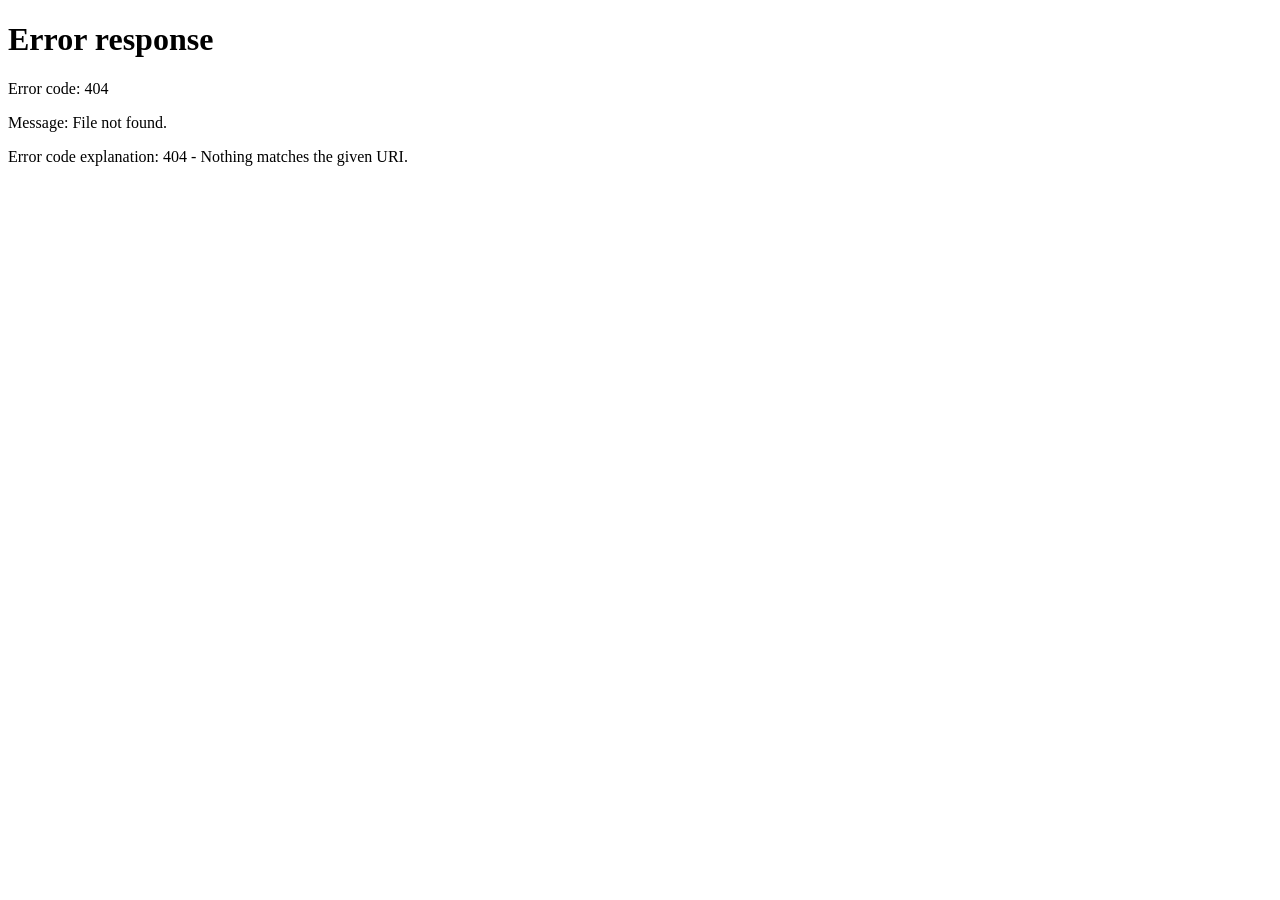
==== public/detail.html @ 386ea19d "Update detail.html" ====
<!DOCTYPE html>
<html lang="vi">
<head>
    <meta charset="UTF-8">
    <meta name="viewport" content="width=device-width, initial-scale=1.0">
    <title>Tiểu sử Liệt sĩ</title>
    <link rel="stylesheet" href="dashboard.css">
</head>
<body>
    <!-- Header đồng bộ với trang chủ -->
    <header class="top-header" id="banner-header">
        <div class="header-container">
            <img src="slogan-1-1.png" alt="Ủy ban nhân dân xã Phước An" class="header-slogan">
        </div>
    </header>
    <div class="title-banner">
            Cổng tra cứu thông tin các anh hùng liệt sĩ địa bàn xã Phước An
    </div>
    <!-- Thanh chọn mục (Tabs) -->
    <div class="tab-menu">
        <a href="index.html" class="tab-btn active">Tra cứu mộ phần</a>
        <a href="temple.html" class="tab-btn">Tra cứu tên trong đền</a>
    </div>
    <div class="container">      
        <!-- Nút quay lại -->
        <div class="btn-back-container">
            <button class="btn-back" onclick="window.location.href='index.html'">← Quay lại trang tra cứu</button>
        </div>

        <!-- Khung hiển thị chi tiết tiểu sử -->
        <div class="profile-box">
            <div class="profile-top">
                <div class="profile-image">
                    <img id="p_image" src="hoasenv2.jpg" alt="Ảnh Liệt sĩ">
                </div>
                
                <div class="profile-info">
                    <h2 id="p_name">Họ và tên</h2>
                    <p><strong>Năm sinh:</strong> <span id="p_birth"></span></p>
                    <p><strong>Nguyên quán:</strong> <span id="p_home"></span></p>
                    <p><strong>Năm hy sinh:</strong> <span id="p_death"></span></p>
                    <p><strong>Nơi hy sinh:</strong> <span id="p_deathPlace"></span></p>
                    <p><strong>Đơn vị:</strong> <span id="p_unit"></span></p>
                    <p><strong>Vị trí mộ:</strong> Khu/Lô <span id="p_area" class="highlight"></span>, Hàng <span id="p_row" class="highlight"></span>, Số mộ <span id="p_grave" class="highlight"></span></p>
                </div>
            </div>
            
            <div class="profile-bottom">
                <p><strong>Tiểu sử:</strong> <span id="p_bio"></span></p>
            </div>
        </div>
    </div>

    <!-- Footer đồng bộ với trang chủ -->
    <footer class="site-footer">
        <div class="footer-content">
            <h3>ỦY BAN NHÂN DÂN XÃ PHƯỚC AN</h3>
            <p>Chịu trách nhiệm nội dung: Ông Đặng Quốc Vũ - Phó Chủ tịch UBND xã Phước An</p>
            <p>Địa chỉ: Ấp Bà Trường, xã Phước An, Thành phố Đồng Nai</p>
            <p>Cơ quan thường trực Website: Phòng Văn hóa - Xã hội xã Phước An</p>
            <p><em>(Mọi hình thức trích dẫn thông tin từ website này để đăng tải yêu cầu ghi rõ nguồn: https://phuocan.dongnai.gov.vn)</em></p>
            <p>Website: https://phuocan.dongnai.gov.vn &nbsp;&nbsp;|&nbsp;&nbsp; Email: ubnd-pha@dongnai.gov.vn</p>
        </div>
    </footer>

    <script src="detail.js"></script>
</body>
</html>
---- public/dashboard.css ----
/* Cài đặt chung */
body {
    font-family: Arial, sans-serif;
    background-color: #f5f6fa;
    margin: 0;
    padding: 0;
}

/* Header xanh nhạt */
.top-header {
    background-color: #0072c6; /* Màu xanh nền dự phòng */
    background-image: url('untitled-1.jpg'); /* Gọi file hình nền xanh */
    background-size: cover; /* Phóng to ảnh nền cho lấp đầy khung */
    background-position: center center;
    background-repeat: no-repeat;
    height: 140px; /* Chiều cao header (bạn có thể tăng/giảm nếu muốn) */
    display: flex;
    align-items: center; /* Căn giữa ảnh chữ theo chiều dọc */
    border-bottom: 5px solid #00a8e8; /* Đường viền xanh sáng ở mép dưới giống trang gốc */
}

.header-container {
    max-width: 1300px; /* Trùng với kích thước container của bảng dữ liệu */
    width: 100%;
    margin: 0 auto;
    padding: 0 20px;
}

.header-slogan {
    max-height: 100px; /* Giới hạn chiều cao để ảnh không bị tràn */
    width: auto;
    margin-left: 50px; /* Đẩy chữ dịch sang phải một chút cho giống tỷ lệ ảnh gốc */
    filter: drop-shadow(2px 2px 4px rgba(255, 255, 255, 0.5)); /* Thêm chút viền bóng trắng sáng mờ để chữ tách bạch khỏi nền xanh */
}

.top-header h1 {
    margin: 0;
    font-size: 22px;
    color: #333;
    line-height: 1.4;
}

/* Container chính */
.container {
    max-width: 1300px;
    margin: 20px auto;
    padding: 0 20px;
}

/* Băng rôn đỏ nhạt */
.title-banner {
    background-color: #5bb4ff; /* Nền màu xanh nhạt */
    color: #ffffff; /* Chữ màu trắng */
    text-align: center;
    padding: 12px;
    font-size: 18px;
    font-weight: bold;
    border: 1px solid #3399ff; /* Viền xanh đậm hơn một chút để tạo viền sắc nét */
    margin-bottom: 20px;
}

/* Khu vực tìm kiếm (Sử dụng Grid Layout) */
.search-section {
    display: flex;
    gap: 20px;
    background: white;
    padding: 25px;
    border: 1px solid #ddd;
    margin-bottom: 25px;
}

.search-grid {
    display: grid;
    grid-template-columns: repeat(3, 1fr);
    gap: 15px 25px;
    flex: 1; /* Chiếm phần lớn không gian */
}

.input-group {
    display: flex;
    flex-direction: column;
    gap: 5px;
}

.input-group label {
    font-size: 14px;
    color: #333;
}

.input-group input {
    padding: 8px;
    border: 1px solid #ccc;
    outline: none;
}
.input-group input:focus {
    border-color: #3498db;
}

/* Cột nút bấm */
.action-buttons {
    display: flex;
    flex-direction: column;
    justify-content: center;
    gap: 15px;
    width: 150px;
}

.btn-search, .btn-clear {
    padding: 10px;
    border: 1px solid #ccc;
    cursor: pointer;
    font-weight: bold;
    font-size: 14px;
}

.btn-search {
    background-color: #f8d7da;
    color: #721c24;
    border-color: #f5c6cb;
}
.btn-search:hover { background-color: #f1b0b7; }

.btn-clear {
    background-color: #d4edda;
    color: #155724;
    border-color: #c3e6cb;
}
.btn-clear:hover { background-color: #c3e6cb; }

/* Bảng dữ liệu */
.table-container {
    background: white;
    border: 1px solid #ddd;
    overflow-x: auto;
}

table {
    width: 100%;
    border-collapse: collapse;
}

th, td {
    border: 1px solid #ddd;
    padding: 12px;
    text-align: center;
    font-size: 14px;
}

th {
    background-color: #fcfcfc;
    font-weight: bold;
    color: #333;
}

tr:nth-child(even) { background-color: #f9f9f9; }
tr:hover { background-color: #f1f1f1; }

/* Phân trang */
.pagination {
    margin-top: 20px;
    display: flex;
    gap: 5px;
    justify-content: flex-start;
}
.pagination button {
    padding: 8px 12px;
    border: 1px solid #ddd;
    background: white;
    cursor: pointer;
    color: #3498db;
}
.pagination button:hover { background: #eee; }
.pagination button.active {
    background: #3498db;
    color: white;
    border-color: #3498db;
}

/* --- CSS BỔ SUNG CHO TRANG TIỂU SỬ --- */

/* Nút quay lại */
.btn-back-container { margin-bottom: 15px; }
.btn-back { padding: 8px 15px; background: #fff; border: 1px solid #ccc; cursor: pointer; color: #333; }
.btn-back:hover { background: #e9ecef; }

/* Khung tiểu sử tổng thể */
.profile-box {
    background: white;
    border: 1px solid #333;
    padding: 30px;
}

/* Phần trên: Ảnh và Thông tin */
.profile-top {
    display: flex;
    gap: 40px;
    margin-bottom: 30px;
}

/* Ô chứa ảnh */
.profile-image {
    width: 160px;
    height: 220px;
    border: 1px solid #333;
    display: flex;
    align-items: center;
    justify-content: center;
    background: #f9f9f9;
}
.no-image-text { color: #888; font-size: 14px; }

/* Các dòng text thông tin */
.profile-info h2 {
    margin-top: 0;
    margin-bottom: 15px;
    font-size: 24px;
    color: #d32f2f; /* Nhấn mạnh tên bằng màu đỏ nhạt/đậm */
}
.profile-info p {
    margin: 8px 0;
    font-size: 16px;
    color: #333;
}
.highlight {
    font-weight: bold;
    margin: 0 5px;
    border-bottom: 1px dotted #333; /* Tạo đường chân chim cho vị trí mộ */
}

/* Phần dưới: Tiểu sử */
.profile-bottom p {
    margin: 0;
    font-size: 16px;
    line-height: 1.6;
}

/* Định dạng link ở cột Họ tên trang chủ */
.martyr-link {
    color: #0056b3;
    text-decoration: none;
    font-weight: bold;
}
.martyr-link:hover {
    text-decoration: underline;
    color: #d32f2f;
}

/* Tùy chỉnh cho thẻ img bên trong khung ảnh */
.profile-image img {
    width: 100%;
    height: 100%;
    object-fit: cover; /* Cắt cúp tỉ lệ ảnh tự động cho vừa khung */
    object-position: center;
}

/* --- Phần Footer --- */
.site-footer {
    background-color: #21a5e3; /* Màu xanh nước biển chuẩn với giao diện xã */
    color: #ffffff;
    text-align: center;
    padding: 30px 20px;
    margin-top: 40px; /* Tạo khoảng cách với phần nội dung bên trên */
    font-size: 14px;
    line-height: 1.6;
}

.site-footer h3 {
    margin-top: 0;
    margin-bottom: 15px;
    font-size: 18px;
    font-weight: bold;
    text-transform: uppercase;
}

.site-footer p {
    margin: 5px 0;
}

.site-footer em {
    font-style: italic;
    opacity: 0.9;
}

/* --- CẤU HÌNH RESPONSIVE CHO ĐIỆN THOẠI (Màn hình dưới 768px) --- */
@media screen and (max-width: 768px) {
    
    /* 1. Thu nhỏ Header & Ảnh Slogan để không bị tràn màn hình */
    .top-header {
        height: 110px; /* Giảm chiều cao header */
    }
    .header-slogan {
        max-height: 65px; /* Thu nhỏ ảnh chữ Ủy ban */
        margin-left: 10px; /* Giảm khoảng cách rìa trái */
    }

    /* 2. Sắp xếp lại khu vực Tìm kiếm */
    .search-section {
        flex-direction: column; /* Chuyển từ xếp hàng ngang sang xếp hàng dọc */
        padding: 15px;
        gap: 15px;
    }
    
    .search-grid {
        grid-template-columns: 1fr; /* Thay vì 3 cột, ép về 1 cột dọc duy nhất để ô nhập rộng rãi */
        gap: 12px;
    }
    
    .action-buttons {
        flex-direction: row; /* Cho 2 nút Tìm kiếm và Xóa hết nằm song song nhau */
        width: 100%;
        gap: 10px;
    }
    
    .btn-search, .btn-clear {
        flex: 1; /* Cả 2 nút tự động chia đôi không gian đều nhau 50/50 */
        padding: 12px; /* Tăng độ dày nút cho dễ bấm bằng ngón tay */
    }

    /* 3. Tối ưu bảng dữ liệu chống bị co chữ */
    .table-container {
        overflow-x: auto; /* Kích hoạt thanh cuộn ngang độc lập cho riêng cái bảng */
        -webkit-overflow-scrolling: touch; /* Giúp thao tác vuốt bảng trên iPhone mượt mà hơn */
    }
    
    table {
        min-width: 700px; /* Ép bảng luôn giữ độ rộng tối thiểu 700px để chữ không bị bóp nghẹt */
    }
    
    th, td {
        padding: 8px 4px; /* Thu gọn khoảng cách đệm trong ô */
        font-size: 13px; /* Giảm nhẹ 1 cỡ chữ để hiển thị được nhiều từ hơn */
    }
}
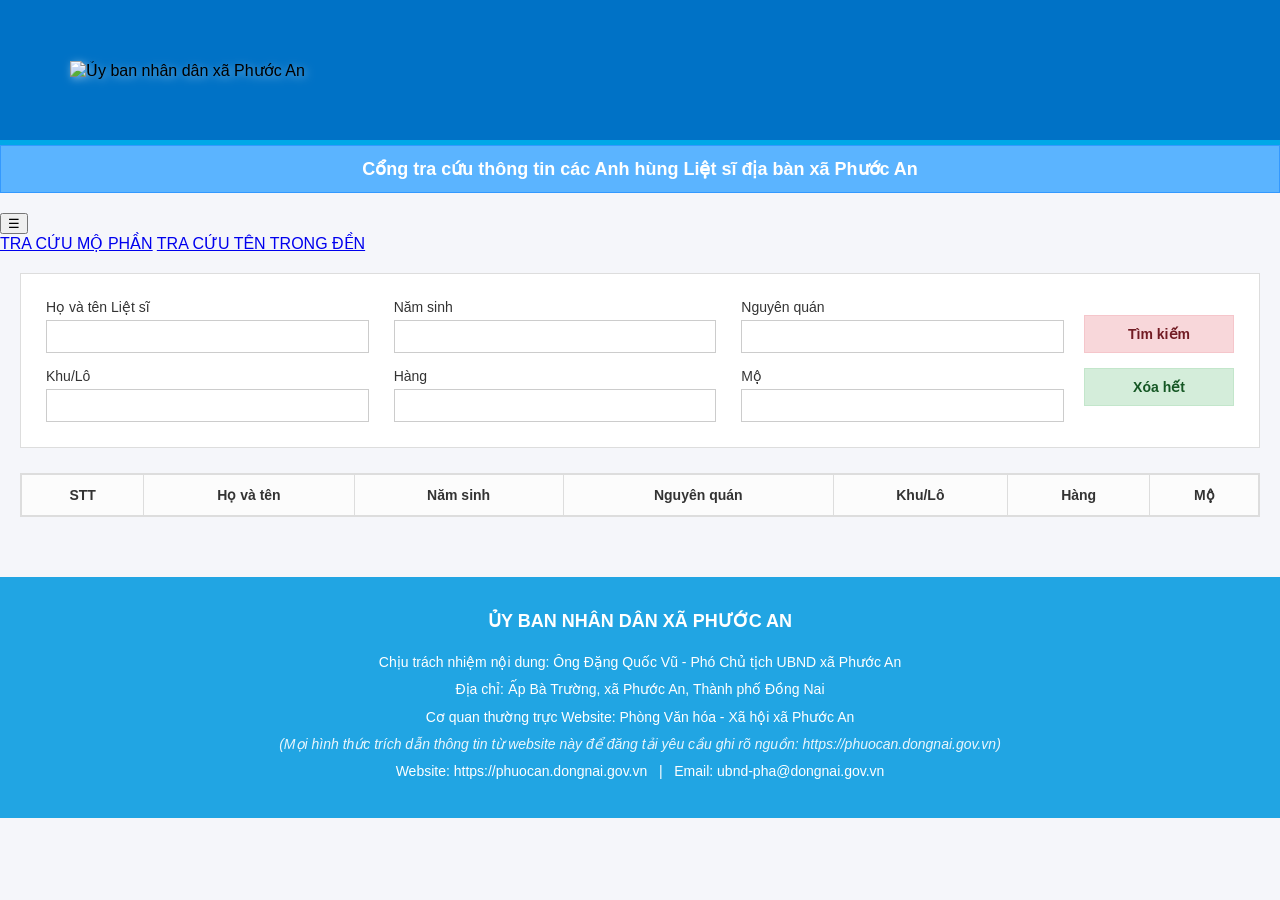
==== commit 46ee8370: "Update detail.html" ====
--- a/public/detail.html
+++ b/public/detail.html
@@ -7,20 +7,29 @@
     <link rel="stylesheet" href="dashboard.css">
 </head>
 <body>
-    <!-- Header đồng bộ với trang chủ -->
+    <!-- 1. Phần Header (Chỉ còn chứa ảnh nền và chữ Slogan) -->
     <header class="top-header" id="banner-header">
         <div class="header-container">
             <img src="slogan-1-1.png" alt="Ủy ban nhân dân xã Phước An" class="header-slogan">
         </div>
     </header>
+
+    <!-- 2. Phần Tiêu đề (Nằm độc lập ở giữa) -->
     <div class="title-banner">
-            Cổng tra cứu thông tin các anh hùng liệt sĩ địa bàn xã Phước An
+        Cổng tra cứu thông tin các Anh hùng Liệt sĩ địa bàn xã Phước An
     </div>
-    <!-- Thanh chọn mục (Tabs) -->
-    <div class="tab-menu">
-        <a href="index.html" class="tab-btn active">Tra cứu mộ phần</a>
-        <a href="temple.html" class="tab-btn">Tra cứu tên trong đền</a>
-    </div>
+
+    <!-- 3. Thanh Chọn Mục (Nằm sát dưới tiêu đề) -->
+    <nav class="main-nav">
+        <div class="nav-container">
+            <button class="menu-toggle" onclick="toggleMenu()">&#9776;</button>
+            <div class="nav-links" id="navLinks">
+                <!-- Nhớ đổi class active cho đúng trang nhé -->
+                <a href="index.html" class="tab-btn active">TRA CỨU MỘ PHẦN</a>
+                <a href="temple.html" class="tab-btn">TRA CỨU TÊN TRONG ĐỀN</a>
+            </div>
+        </div>
+    </nav>
     <div class="container">      
         <!-- Nút quay lại -->
         <div class="btn-back-container">
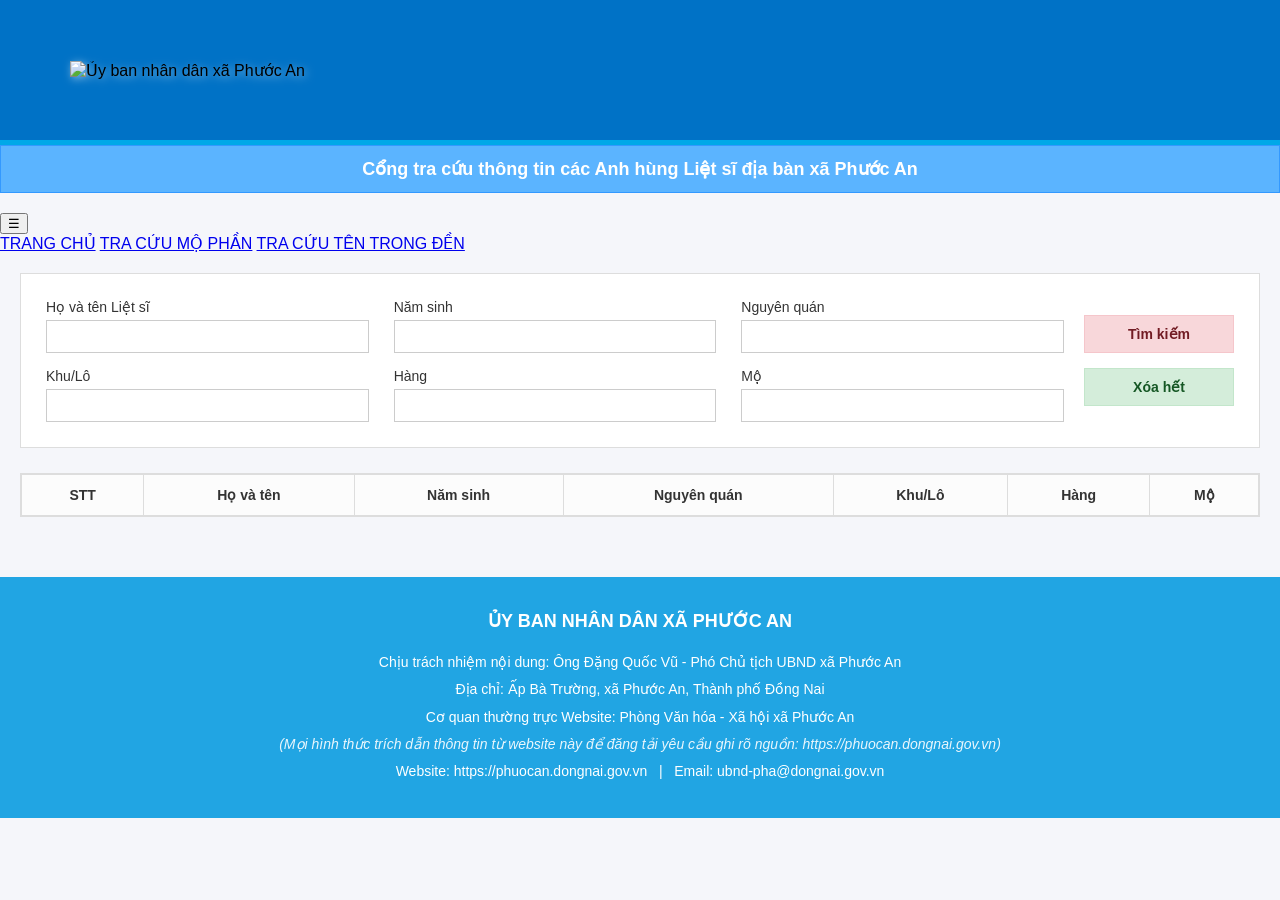
==== commit f2d4c065: "Update detail.html" ====
--- a/public/detail.html
+++ b/public/detail.html
@@ -26,7 +26,7 @@
             <div class="nav-links" id="navLinks">
                 <!-- Nhớ đổi class active cho đúng trang nhé -->
                 <a href="index.html" class="tab-btn active">TRA CỨU MỘ PHẦN</a>
-                <a href="temple.html" class="tab-btn">TRA CỨU TÊN TRONG ĐỀN</a>
+                <a href="temple.html" class="tab-btn">TRA CỨU TRONG ĐỀN</a>
             </div>
         </div>
     </nav>
